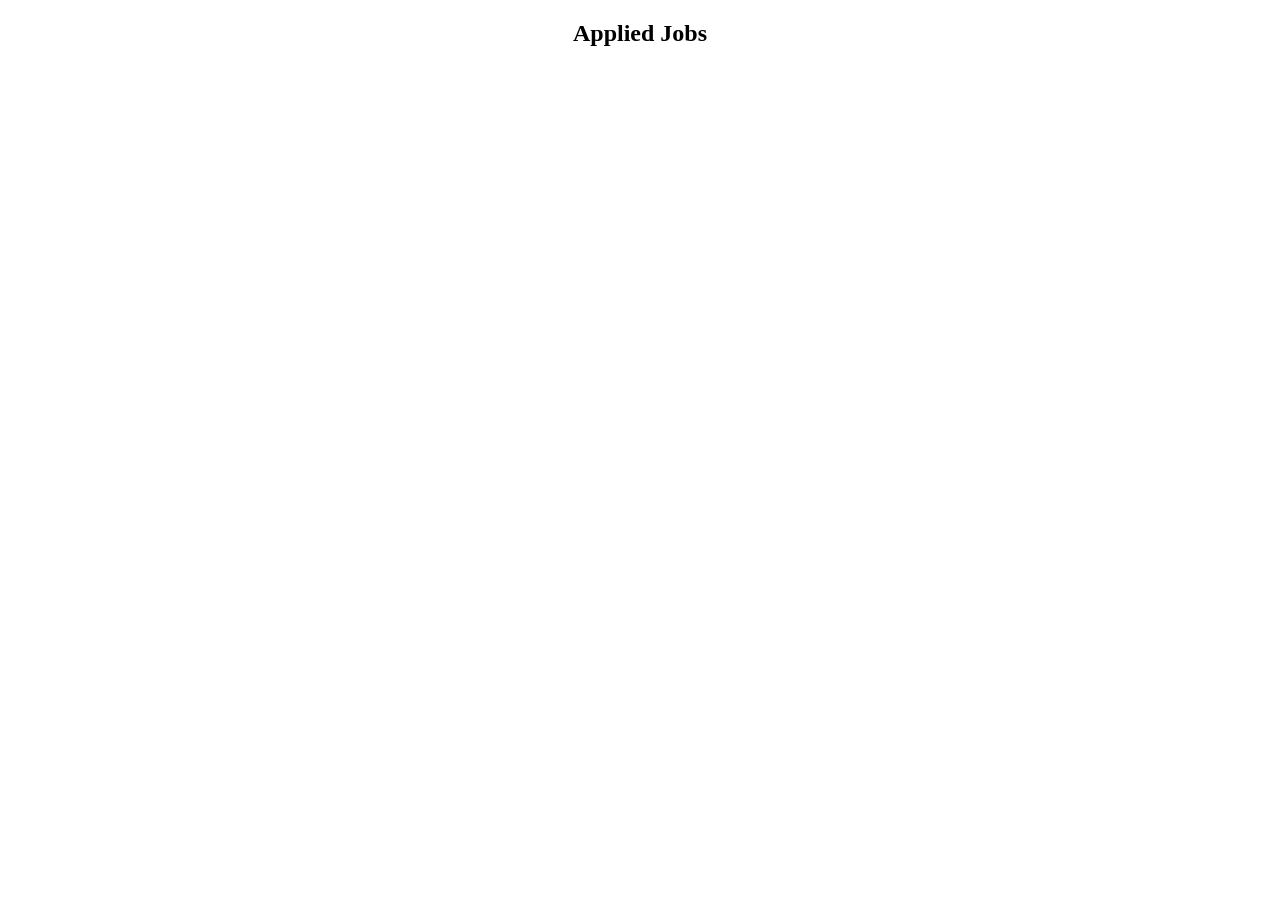
==== applied-jobs.html @ 8e4a960c "Add files via upload" ====
<!DOCTYPE html>
<html>
<head>
    <title>Applied Jobs</title>
    <meta name="viewport" content="width=device-width, initial-scale=1.0">
    <link rel="stylesheet" href="css/style.css">
</head>
<body>

<h2 style="text-align:center;">Applied Jobs</h2>
<div id="appliedJobsContainer"></div>

<script src="js/script.js"></script>
</body>
</html>
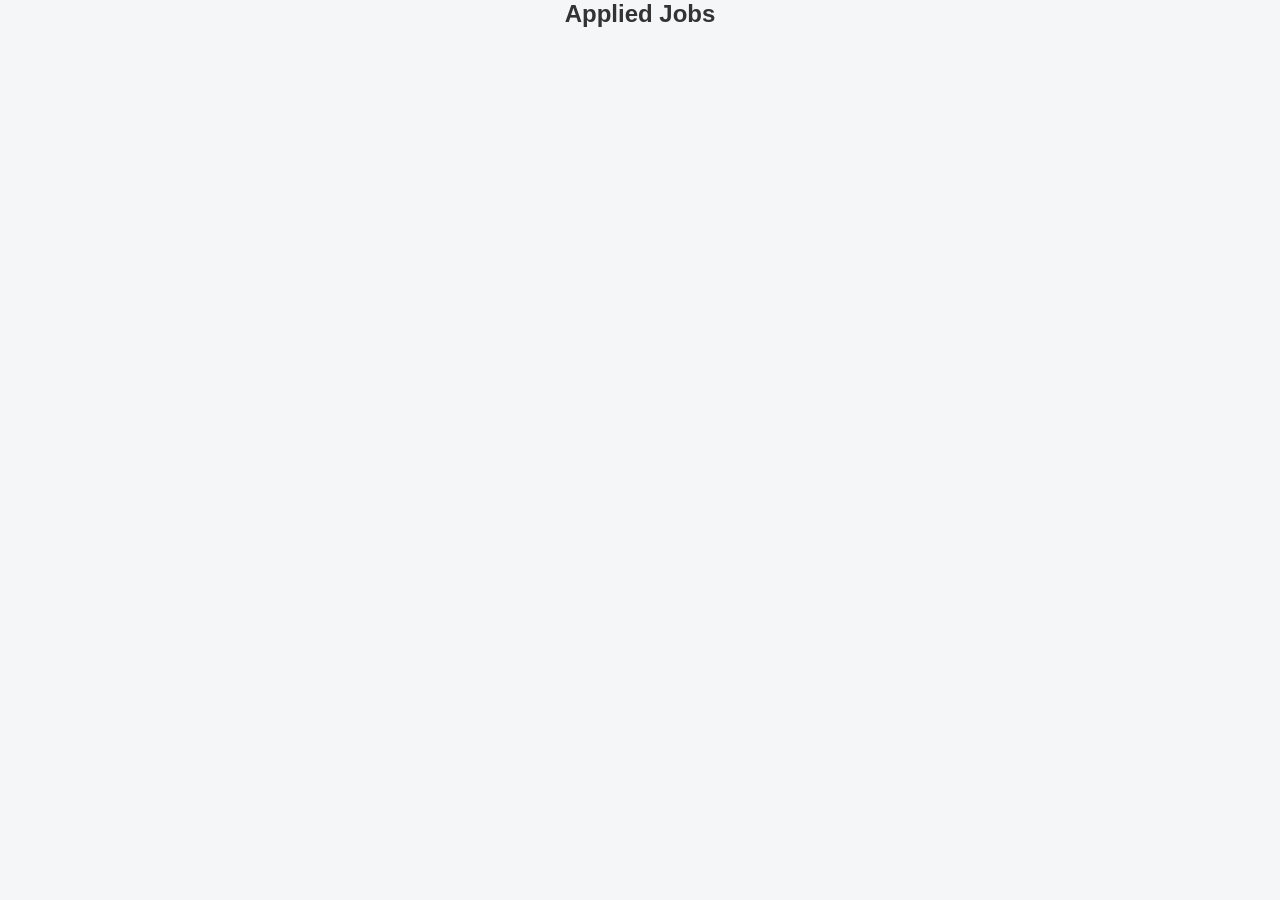
==== commit 09408f8e: "Update applied-jobs.html" ====
--- a/applied-jobs.html
+++ b/applied-jobs.html
@@ -3,13 +3,14 @@
 <head>
     <title>Applied Jobs</title>
     <meta name="viewport" content="width=device-width, initial-scale=1.0">
-    <link rel="stylesheet" href="css/style.css">
+    <link rel="stylesheet" href="style.css">
 </head>
 <body>
 
 <h2 style="text-align:center;">Applied Jobs</h2>
 <div id="appliedJobsContainer"></div>
 
-<script src="js/script.js"></script>
+<script src="script.js"></script>
 </body>
 </html>
+
--- a/style.css
+++ b/style.css
@@ -0,0 +1,320 @@
+ * {
+    box-sizing: border-box;
+    margin: 0;
+    padding: 0;
+}
+
+body {
+    font-family: "Segoe UI", sans-serif;
+    background: #f4f6f8;
+    color: #333;
+}
+
+/* HEADER */
+header {
+    background: white;
+    padding: 15px 30px;
+    display: flex;
+    justify-content: space-between;
+    align-items: center;
+    box-shadow: 0 2px 8px rgba(0,0,0,0.1);
+}
+
+.logo {
+    color: #1e90ff;
+}
+
+nav a {
+    margin-left: 15px;
+    text-decoration: none;
+    color: #333;
+    font-weight: 500;
+}
+
+.btn {
+    background: #1e90ff;
+    color: white;
+    padding: 6px 16px;
+    border-radius: 20px;
+}
+
+/* HERO */
+.hero {
+    background: linear-gradient(120deg, #1e90ff, #6dd5fa);
+    color: white;
+    text-align: center;
+    padding: 80px 20px;
+}
+
+.hero h2 {
+    font-size: 36px;
+    margin-bottom: 10px;
+}
+
+.hero p {
+    font-size: 18px;
+    margin-bottom: 25px;
+}
+
+.search-box {
+    display: flex;
+    justify-content: center;
+    gap: 10px;
+    flex-wrap: wrap;
+}
+
+.search-box input {
+    padding: 12px;
+    width: 260px;
+    border-radius: 25px;
+    border: none;
+    outline: none;
+}
+
+.primary-btn {
+    background: #ff9800;
+    color: white;
+    padding: 12px 25px;
+    border: none;
+    border-radius: 25px;
+    cursor: pointer;
+    transition: transform 0.3s;
+}
+
+.primary-btn:hover {
+    transform: scale(1.05);
+}
+
+/* FEATURES */
+.features {
+    display: flex;
+    justify-content: center;
+    gap: 20px;
+    padding: 50px 20px;
+    flex-wrap: wrap;
+}
+
+.feature-card {
+    background: white;
+    width: 260px;
+    padding: 25px;
+    border-radius: 12px;
+    text-align: center;
+    box-shadow: 0 4px 10px rgba(0,0,0,0.1);
+    cursor: pointer;
+    transition: transform 0.3s, box-shadow 0.3s;
+}
+
+.feature-card:hover {
+    transform: translateY(-8px);
+    box-shadow: 0 8px 20px rgba(0,0,0,0.15);
+}
+
+
+
+/* ANIMATIONS */
+.fade-in {
+    animation: fadeIn 1s ease;
+}
+
+.fade-in-delay {
+    animation: fadeIn 1.5s ease;
+}
+
+.fade-in-delay2 {
+    animation: fadeIn 2s ease;
+}
+
+.slide-up {
+    animation: slideUp 1s ease;
+}
+
+.slide-up.delay {
+    animation-delay: 0.3s;
+}
+
+.slide-up.delay2 {
+    animation-delay: 0.6s;
+}
+
+@keyframes fadeIn {
+    from { opacity: 0; }
+    to { opacity: 1; }
+}
+
+@keyframes slideUp {
+    from { transform: translateY(40px); opacity: 0; }
+    to { transform: translateY(0); opacity: 1; }
+}
+
+/* RESPONSIVE */
+@media (max-width: 600px) {
+    .hero h2 {
+        font-size: 28px;
+    }
+}
+.jobs-grid {
+    display: flex;
+    gap: 20px;
+    flex-wrap: wrap;
+    padding: 20px;
+    justify-content: center;
+}
+
+.job {
+    background: white;
+    padding: 20px;
+    width: 250px;
+    border-radius: 10px;
+    cursor: pointer;
+    box-shadow: 0 4px 10px rgba(0,0,0,0.1);
+    transition: transform 0.3s;
+}
+
+.job:hover {
+    transform: translateY(-6px);
+}
+
+.job-detail-box {
+    background: white;
+    max-width: 400px;
+    margin: 80px auto;
+    padding: 30px;
+    border-radius: 12px;
+    text-align: center;
+}
+/* ===== AUTH BACKGROUND ===== */
+.auth-bg {
+    min-height: 100vh;
+    background: linear-gradient(120deg, #1e90ff, #6dd5fa);
+    display: flex;
+    align-items: center;
+    justify-content: center;
+}
+
+/* ===== CARD ===== */
+.auth-container {
+    background: #fff;
+    width: 380px;
+    padding: 35px 30px;
+    border-radius: 14px;
+    box-shadow: 0 15px 30px rgba(0,0,0,0.15);
+    animation: fadeSlide 0.8s ease;
+}
+
+.auth-container h2 {
+    text-align: center;
+    margin-bottom: 5px;
+}
+
+.subtitle {
+    text-align: center;
+    color: #777;
+    margin-bottom: 25px;
+}
+
+/* ===== FORM GROUP ===== */
+.form-group {
+    position: relative;
+    margin-bottom: 22px;
+}
+
+.form-group input {
+    width: 100%;
+    padding: 12px 10px;
+    border: 1px solid #ccc;
+    border-radius: 6px;
+    outline: none;
+    font-size: 14px;
+}
+
+.form-group label {
+    position: absolute;
+    top: 50%;
+    left: 10px;
+    color: #999;
+    font-size: 13px;
+    transform: translateY(-50%);
+    pointer-events: none;
+    transition: 0.3s;
+    background: #fff;
+    padding: 0 5px;
+}
+
+.form-group input:focus + label,
+.form-group input:valid + label {
+    top: -6px;
+    font-size: 12px;
+    color: #1e90ff;
+}
+
+/* ===== BUTTON ===== */
+.full-btn {
+    width: 100%;
+    margin-top: 10px;
+}
+
+/* ===== LINKS ===== */
+.switch-text {
+    text-align: center;
+    margin-top: 18px;
+    font-size: 14px;
+}
+
+.switch-text a {
+    color: #1e90ff;
+    text-decoration: none;
+    font-weight: 500;
+}
+
+/* ===== ANIMATION ===== */
+@keyframes fadeSlide {
+    from {
+        opacity: 0;
+        transform: translateY(40px);
+    }
+    to {
+        opacity: 1;
+        transform: translateY(0);
+    }
+}
+/* ===== APPLY MODAL ===== */
+.modal {
+    display: none;
+    position: fixed;
+    inset: 0;
+    background: rgba(0,0,0,0.5);
+    justify-content: center;
+    align-items: center;
+    z-index: 1000;
+}
+
+.modal-content {
+    background: #fff;
+    width: 350px;
+    padding: 25px;
+    border-radius: 12px;
+    animation: fadeSlide 0.4s ease;
+}
+
+.modal-content h3 {
+    text-align: center;
+    margin-bottom: 15px;
+}
+
+.modal-content input {
+    width: 100%;
+    padding: 10px;
+    margin-bottom: 12px;
+    border-radius: 6px;
+    border: 1px solid #ccc;
+}
+
+.close {
+    position: absolute;
+    top: 15px;
+    right: 18px;
+    font-size: 22px;
+    cursor: pointer;
+}
+
